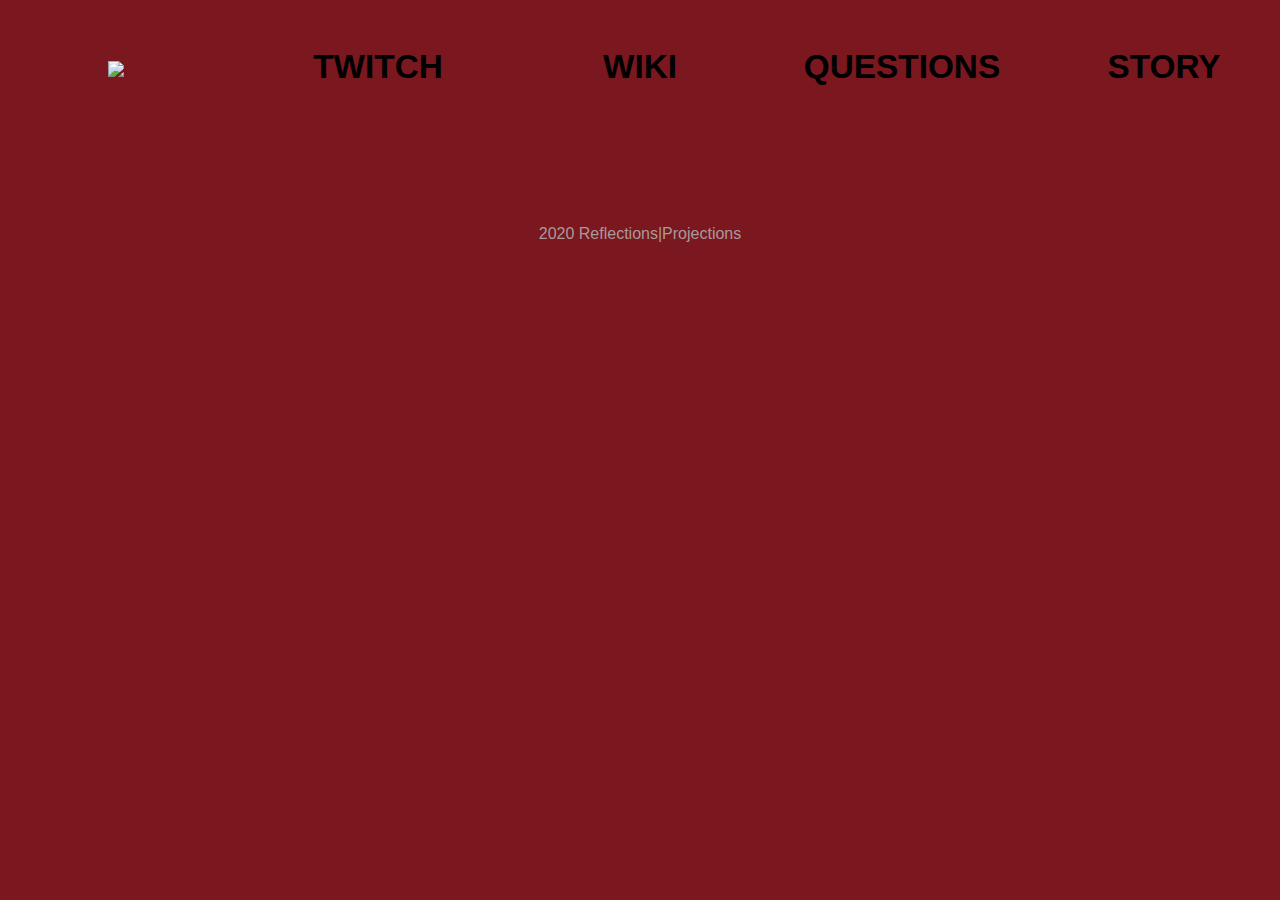
==== index.html @ 5c0a2264 "change" ====
<!doctype html>
<html>
<head>
<meta charset="utf-8">
<title>Mechmania 26</title>
<link href="css/bootstrap.css" rel="stylesheet" type="text/css">
<link href="css/mecss.css" rel="stylesheet" type="text/css">
<link rel="stylesheet" href="https://use.typekit.net/kah8tfc.css">
</head>

	
<body class="fullBody">

	<div class="container-fluid">
		<div class="row">
			<div class="col-2-SPECIAL">
					<button class="headerButton" type="submit" formaction="main.html"><img src="images/MM26LOGO.png" width="100%"></button>
			</div>
			
		  <div class="col-2-SPECIAL">
					<button class="headerButton" type="submit" formaction="https://twitch.tv/mechmania_tv" formtarget="_blank">TWITCH</button>
			</div>
			
			<div class="col-2-SPECIAL">
					<button class="headerButton" type="submit" formaction="https://github.com/HoelzelJon/Mechmania-25-Wiki" formtarget="_blank">WIKI</button>
			</div>
			
			<div class="col-2-SPECIAL">
					<button class="headerButton" type="submit" formaction="questions.html">QUESTIONS</button>
			</div>
			
			<div class="col-2-SPECIAL">
					<button class="headerButton" type="submit" formaction="story.html">STORY</button>
			</div>
		</div>
		<br>
<br>
<br>
<br>

		<div class="row"><br>
			<div class="col-12">
			<p class="centerText"></p>
			</div>
		</div>
	</div>
	
	<footer>
		<p class="centerFoot">
			<a href="https://reflectionsprojections.org/" target="_blank">2020 Reflections|Projections</a>
		</p>
	</footer>
</body>
</html>
---- css/mecss.css ----
.center{
	text-align: center;
	align-content: center;
}
.centerImage{
	padding-top: 10%;
	text-align: center;
	align-content: center;
}

.centerText{
	text-align: center;
	align-content: center;
	font-family: urw-din, "Helvetica Neue", Helvetica, Arial, "sans-serif";
	font-weight: 700;
	font-style: normal;
	color: #a06733;
	font-size: 25pt;
}

.centerText-Body{
	text-align: center;
	align-content: center;
	text-align: justify;
	font-family: urw-din, "Helvetica Neue", Helvetica, Arial, "sans-serif";
	font-weight: 700;
	font-style: normal;
	color: #a06733;
	font-size: 16pt;
}
.centerText-BodyHeader{
	text-align: center;
	align-content: center;
	text-align: justify;
	font-family: urw-din, "Helvetica Neue", Helvetica, Arial, "sans-serif";
	font-weight: 700;
	font-style: normal;
	color: #A06733;
	font-size: 25pt;
}

.headerButton{
	background-color: transparent;
	width: 100%;
	height: 4em;
	text-align: center;
	align-content: center;
	border: none;
	font-family: "Helvetica Neue", Helvetica, Arial, "sans-serif";
	font-weight: 700;
	font-style: normal;
	font-size: 25pt;
}

.col-2-SPECIAL{
  position: relative;
  width: 100%;
  height: 4em;
  padding-right: 0px;
  padding-left: 0px;
  -ms-flex: 0 0 20%;
  flex: 0 0 20%;
  max-width: 20%;
}

.headerButton:hover{
	transition: 0.5s ease;
	border: none;
	font-family: "Helvetica Neue", Helvetica, Arial, "sans-serif";
	font-weight: 700;
	font-style: normal;
	color: #a34633;
	font-size: 25pt;
}

footer{
	padding-top: 3%;
	text-align: center;
	align-content: center;
	font-family: urw-din, "Helvetica Neue", Helvetica, Arial, "sans-serif";
	font-weight: 400;
	font-style: normal;
	color: #a06733;
	font-size: 12pt;
}

a:link{
	color: #A89A9A;
}

a:visited{
	color: #636363;
}

a:hover{
	color: #DBB38F;
	transition: 0.5s ease;
}

.fullBody{
	background-color: #7a171f;
}

.center{
	text-align: center;
	align-content: center;
}
.centerImage{
	padding-top: 10%;
	text-align: center;
	align-content: center;
}

.centerText{
	text-align: center;
	align-content: center;
	font-family: urw-din, "Helvetica Neue", Helvetica, Arial, "sans-serif";
	font-weight: 700;
	font-style: normal;
	color: #a06733;
	font-size: 25pt;
}

.col-3Head{
  width: 100%;
  -ms-flex: 0 0 25%;
  flex: 0 0 25%;
  max-width: 25%;
}

footer{
	padding-top: 3%;
	text-align: center;
	align-content: center;
	font-family: urw-din, "Helvetica Neue", Helvetica, Arial, "sans-serif";
	font-weight: 400;
	font-style: normal;
	color: #a06733;
	font-size: 12pt;
}

a:link{
	color: #A89A9A;
}

a:visited{
	color: #636363;
}

a:hover{
	color: #DBB38F;
	transition: 0.5s ease;
}

#launchText {
	text-align: center;
	align-content: center;
	font-family: urw-din, "Helvetica Neue", Helvetica, Arial, "sans-serif";
	font-weight: 700;
	font-style: normal;
	color: #a06733;
	font-size: 25pt;
}
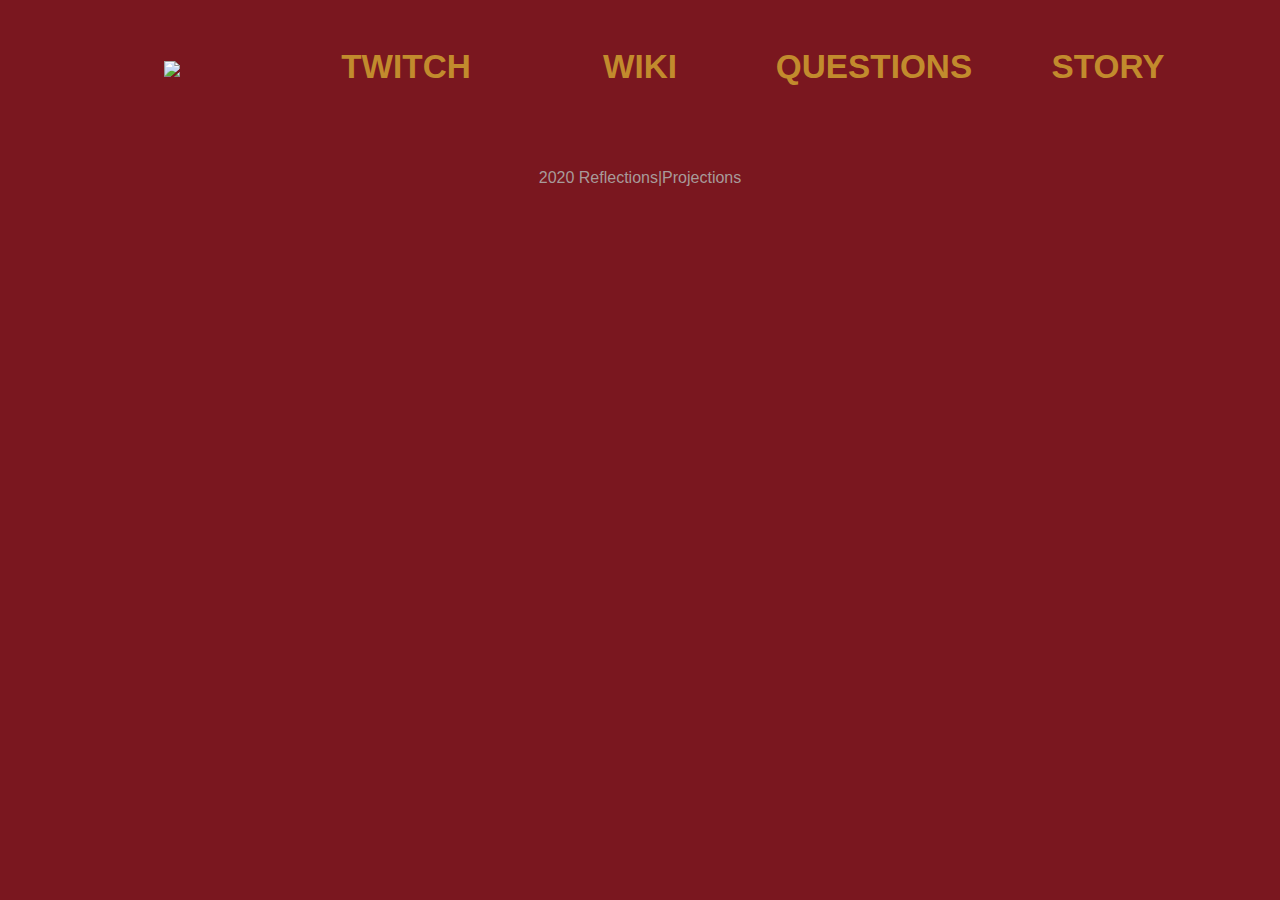
==== commit f662279b: "small changes, proper id stuff" ====
--- a/index.html
+++ b/index.html
@@ -11,8 +11,8 @@
 	
 <body class="fullBody">
 
-	<div class="container-fluid">
-		<div class="row">
+	<div class="container">
+		<div class="row" id="headerStuff">
 			<div class="col-2-SPECIAL">
 					<button class="headerButton" type="submit" formaction="main.html"><img src="images/MM26LOGO.png" width="100%"></button>
 			</div>
@@ -33,15 +33,7 @@
 					<button class="headerButton" type="submit" formaction="story.html">STORY</button>
 			</div>
 		</div>
-		<br>
-<br>
-<br>
-<br>
-
-		<div class="row"><br>
-			<div class="col-12">
-			<p class="centerText"></p>
-			</div>
+		<div class="row" id="websiteMeat">
 		</div>
 	</div>
 	
--- a/css/mecss.css
+++ b/css/mecss.css
@@ -50,6 +50,7 @@
 	font-weight: 700;
 	font-style: normal;
 	font-size: 25pt;
+	color: #C28B2D;
 }
 
 .col-2-SPECIAL{
@@ -161,3 +162,11 @@
 	color: #a06733;
 	font-size: 25pt;
 }
+
+#headerStuff{
+	height: 8em;
+}
+
+#websiteMeat{
+	background-color: aliceblue;
+}
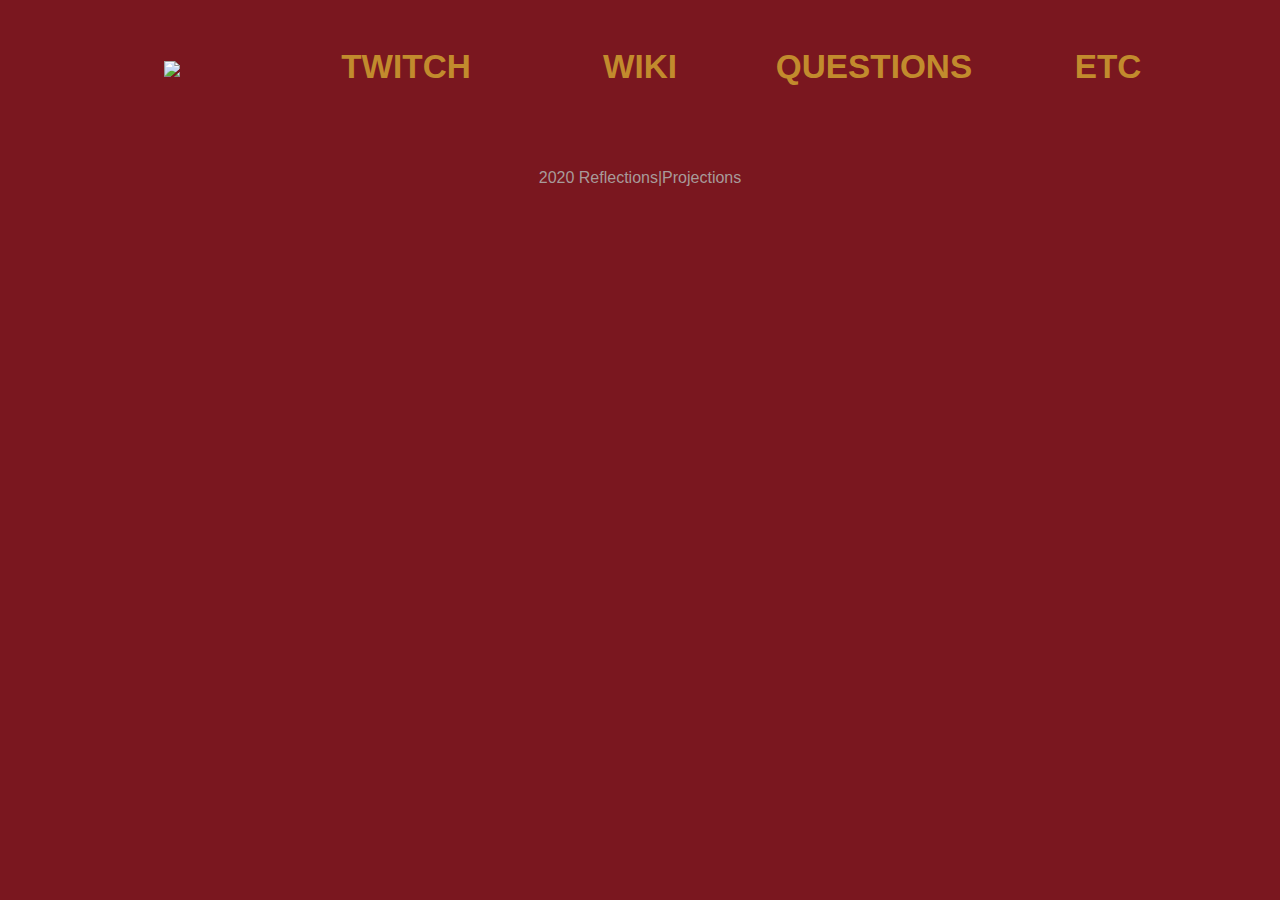
==== commit 12276657: "Update index.html" ====
--- a/index.html
+++ b/index.html
@@ -30,7 +30,7 @@
 			</div>
 			
 			<div class="col-2-SPECIAL">
-					<button class="headerButton" type="submit" formaction="story.html">STORY</button>
+					<button class="headerButton" type="submit" formaction="story.html">ETC</button>
 			</div>
 		</div>
 		<div class="row" id="websiteMeat">
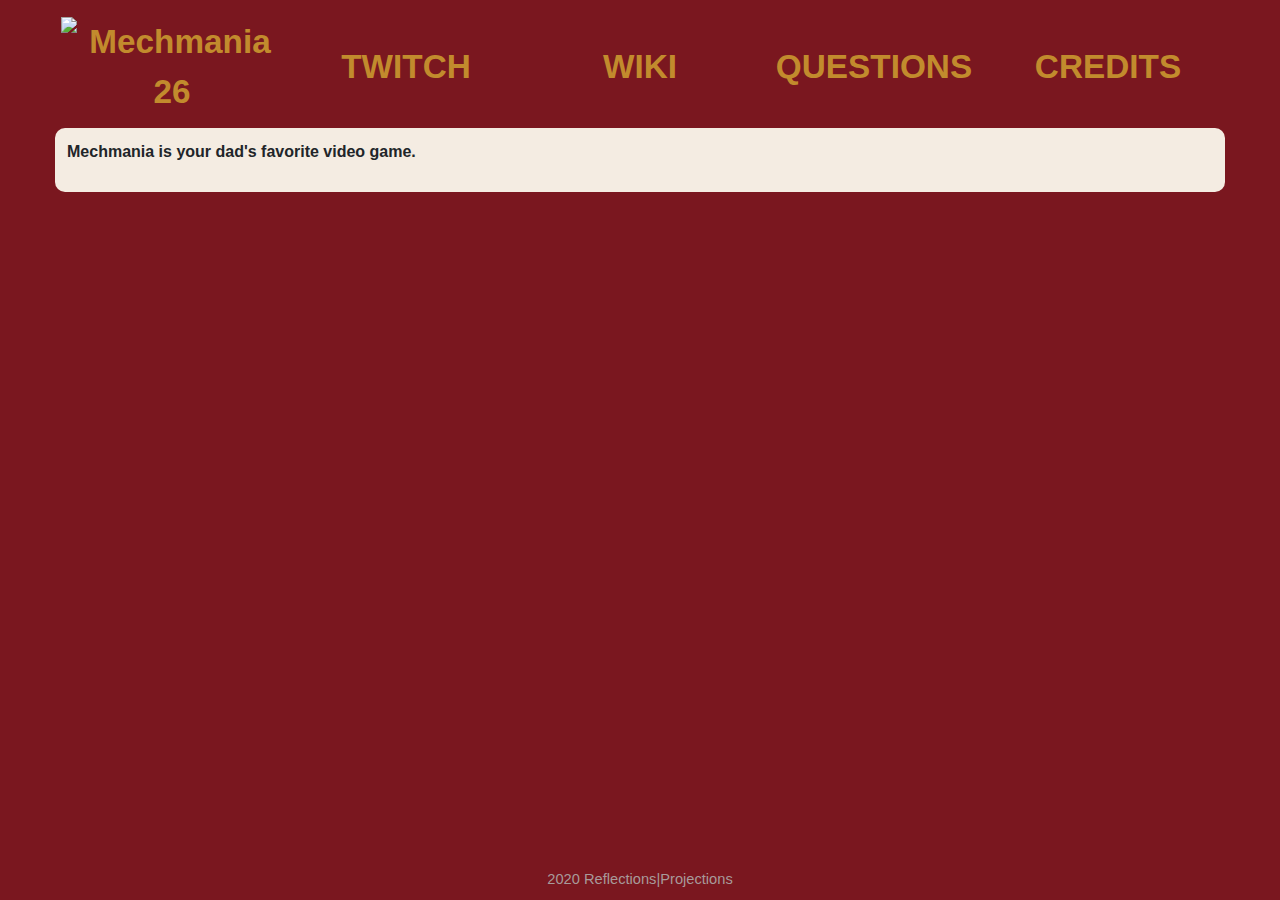
==== commit e5291c7f: "Guess who fixed some buttons" ====
--- a/index.html
+++ b/index.html
@@ -14,26 +14,27 @@
 	<div class="container">
 		<div class="row" id="headerStuff">
 			<div class="col-2-SPECIAL">
-					<button class="headerButton" type="submit" formaction="main.html"><img src="images/MM26LOGO.png" width="100%"></button>
+					<button class="headerButton" onClick="window.location.href='index.html','_blank'"> <img src="images/MM26LOGO.png" width="100%" alt="Mechmania 26"></button>
 			</div>
 			
-		  <div class="col-2-SPECIAL">
-					<button class="headerButton" type="submit" formaction="https://twitch.tv/mechmania_tv" formtarget="_blank">TWITCH</button>
+		 	<div class="col-2-SPECIAL">
+					<button class="headerButton" onClick="window.location.href='https://twitch.tv/mechmania_tv','_blank'">TWITCH</button>
 			</div>
 			
 			<div class="col-2-SPECIAL">
-					<button class="headerButton" type="submit" formaction="https://github.com/HoelzelJon/Mechmania-25-Wiki" formtarget="_blank">WIKI</button>
+					<button class="headerButton" onClick="window.location.href='https://github.com/HoelzelJon/Mechmania-25-Wiki','_blank'">WIKI</button>
 			</div>
 			
 			<div class="col-2-SPECIAL">
-					<button class="headerButton" type="submit" formaction="questions.html">QUESTIONS</button>
+					<button class="headerButton" onClick="window.location.href='questions.html','_blank'">QUESTIONS</button>
 			</div>
 			
 			<div class="col-2-SPECIAL">
-					<button class="headerButton" type="submit" formaction="story.html">ETC</button>
+					<button class="headerButton" onClick="window.location.href='credits.html','_blank'">CREDITS</button>
 			</div>
 		</div>
 		<div class="row" id="websiteMeat">
+			<p class="meatWords">Mechmania is your dad's favorite video game.</p>
 		</div>
 	</div>
 	
--- a/css/mecss.css
+++ b/css/mecss.css
@@ -46,11 +46,12 @@
 	text-align: center;
 	align-content: center;
 	border: none;
-	font-family: "Helvetica Neue", Helvetica, Arial, "sans-serif";
+	font-family: verdigris-mvb-pro-text, "Helvetica Neue", Helvetica, Arial, "sans-serif";
 	font-weight: 700;
 	font-style: normal;
 	font-size: 25pt;
 	color: #C28B2D;
+	
 }
 
 .col-2-SPECIAL{
@@ -67,7 +68,7 @@
 .headerButton:hover{
 	transition: 0.5s ease;
 	border: none;
-	font-family: "Helvetica Neue", Helvetica, Arial, "sans-serif";
+	font-family: verdigris-mvb-pro-text, "Helvetica Neue", Helvetica, Arial, "sans-serif";
 	font-weight: 700;
 	font-style: normal;
 	color: #a34633;
@@ -115,7 +116,7 @@
 .centerText{
 	text-align: center;
 	align-content: center;
-	font-family: urw-din, "Helvetica Neue", Helvetica, Arial, "sans-serif";
+	font-family: verdigris-mvb-pro-text, urw-din, "Helvetica Neue", Helvetica, Arial, "sans-serif";
 	font-weight: 700;
 	font-style: normal;
 	color: #a06733;
@@ -130,15 +131,23 @@
 }
 
 footer{
+	position: absolute;
+	bottom: 10px;
 	padding-top: 3%;
-	text-align: center;
-	align-content: center;
-	font-family: urw-din, "Helvetica Neue", Helvetica, Arial, "sans-serif";
+	width: 100%;
+	margin: auto;
+	font-family: verdigris-mvb-pro-text, urw-din, "Helvetica Neue", Helvetica, Arial, "sans-serif";
 	font-weight: 400;
 	font-style: normal;
 	color: #a06733;
-	font-size: 12pt;
+	font-size: 11pt;
 }
+
+.centerFoot{
+	margin: auto;
+}
+
+
 
 a:link{
 	color: #A89A9A;
@@ -153,20 +162,20 @@
 	transition: 0.5s ease;
 }
 
-#launchText {
-	text-align: center;
-	align-content: center;
-	font-family: urw-din, "Helvetica Neue", Helvetica, Arial, "sans-serif";
-	font-weight: 700;
-	font-style: normal;
-	color: #a06733;
-	font-size: 25pt;
-}
-
 #headerStuff{
 	height: 8em;
 }
 
 #websiteMeat{
-	background-color: aliceblue;
+	background-color: #F4ECE2;
+	border-radius: 10px;
 }
+
+.meatWords{
+	padding: 12px;
+	align-content: center;
+	font-family: verdigris-mvb-pro-text, "Helvetica Neue", Helvetica, Arial, "sans-serif";
+	font-weight: 700;
+	font-style: normal;
+	font-size: 12pt;
+}
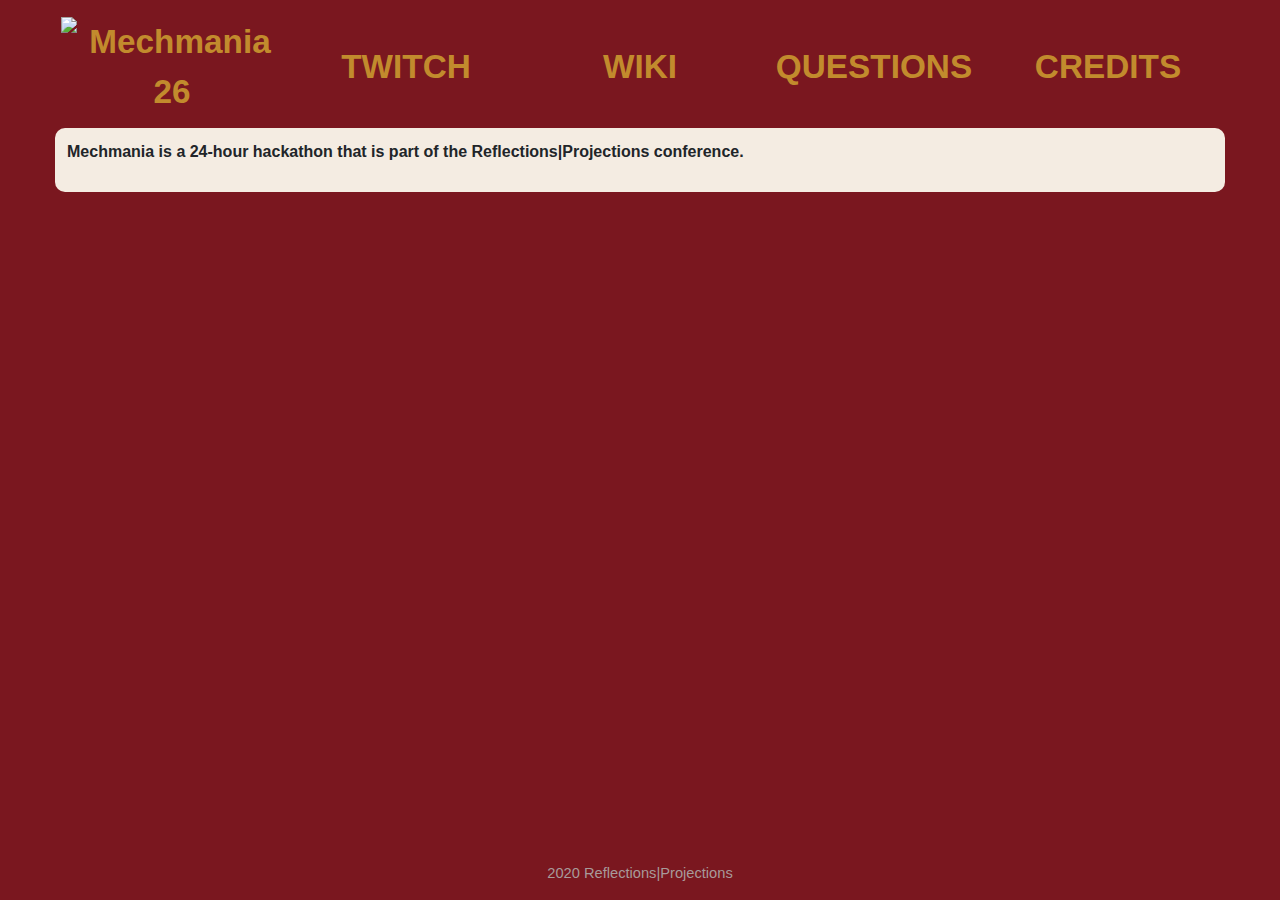
==== commit dcc0f802: "fixed" ====
--- a/index.html
+++ b/index.html
@@ -34,7 +34,7 @@
 			</div>
 		</div>
 		<div class="row" id="websiteMeat">
-			<p class="meatWords">Mechmania is your dad's favorite video game.</p>
+			<p class="meatWords">Mechmania is a 24-hour hackathon that is part of the Reflections|Projections conference.</p>
 		</div>
 	</div>
 	
--- a/css/mecss.css
+++ b/css/mecss.css
@@ -132,19 +132,18 @@
 
 footer{
 	position: absolute;
-	bottom: 10px;
-	padding-top: 3%;
 	width: 100%;
-	margin: auto;
+	bottom: 0px;
+	background-color: #7a171f;
+	z-index: 0;
+}
+
+.centerFoot{
 	font-family: verdigris-mvb-pro-text, urw-din, "Helvetica Neue", Helvetica, Arial, "sans-serif";
 	font-weight: 400;
 	font-style: normal;
 	color: #a06733;
 	font-size: 11pt;
-}
-
-.centerFoot{
-	margin: auto;
 }
 
 
@@ -167,15 +166,37 @@
 }
 
 #websiteMeat{
+	padding: 12px;
 	background-color: #F4ECE2;
 	border-radius: 10px;
 }
 
+#creditsMeat{
+	padding: 12px;
+	background-color: #F4ECE2;
+	border-radius: 10px;
+	text-align: center;
+}
+
 .meatWords{
-	padding: 12px;
 	align-content: center;
 	font-family: verdigris-mvb-pro-text, "Helvetica Neue", Helvetica, Arial, "sans-serif";
 	font-weight: 700;
 	font-style: normal;
 	font-size: 12pt;
 }
+
+.meatWords dt{
+	font-size: 13pt;
+}
+.meatWords dd{
+	font-size: 10pt;
+}
+
+#credits{
+	align-content: center;
+	font-family: verdigris-mvb-pro-text, "Helvetica Neue", Helvetica, Arial, "sans-serif";
+	font-weight: 700;
+	font-style: normal;
+	font-size: 15pt;
+}
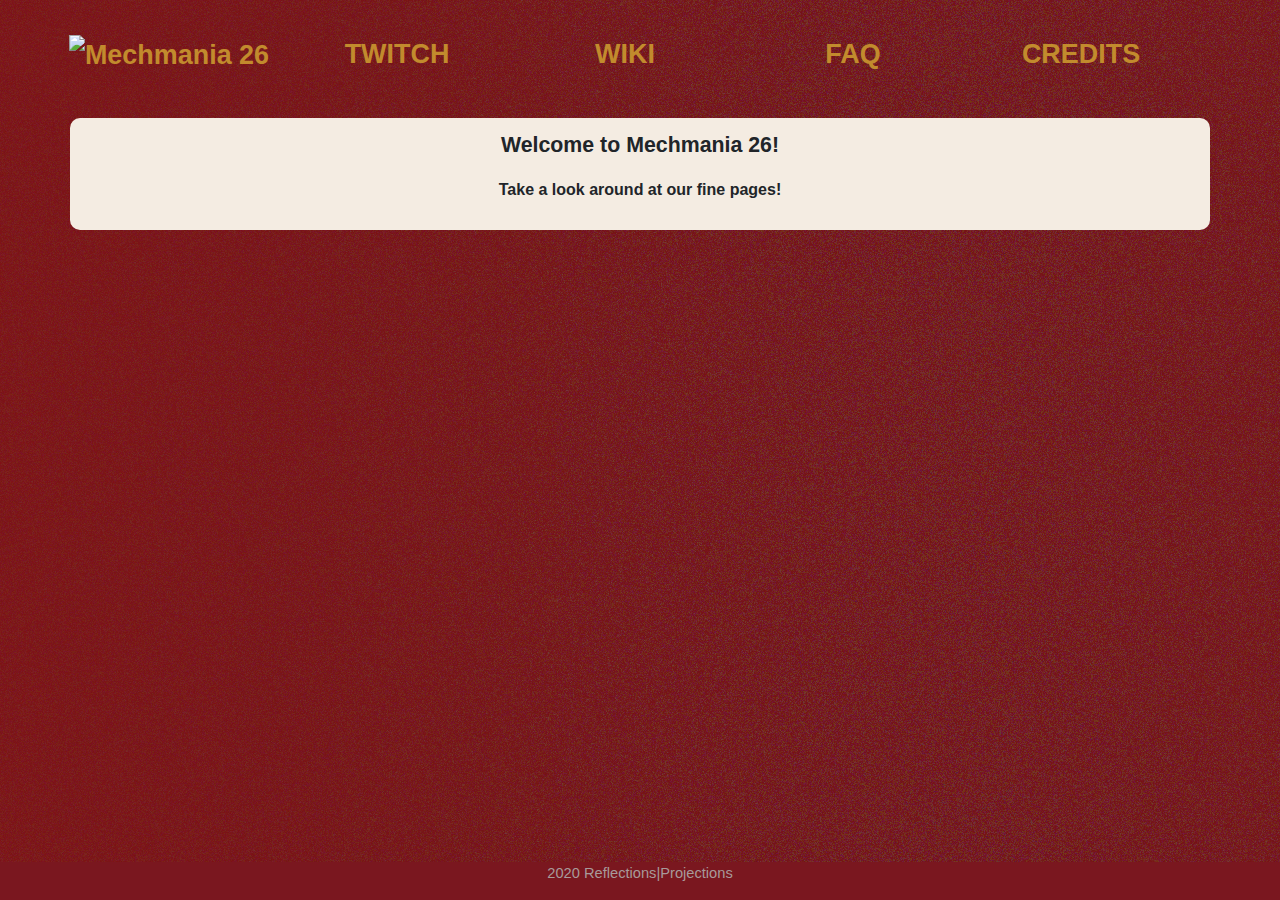
==== commit facb5260: "a lot I didn't want to come up with a summary" ====
--- a/index.html
+++ b/index.html
@@ -26,15 +26,16 @@
 			</div>
 			
 			<div class="col-2-SPECIAL">
-					<button class="headerButton" onClick="window.location.href='questions.html','_blank'">QUESTIONS</button>
+					<button class="headerButton" onClick="window.location.href='questions.html','_blank'">FAQ</button>
 			</div>
 			
 			<div class="col-2-SPECIAL">
 					<button class="headerButton" onClick="window.location.href='credits.html','_blank'">CREDITS</button>
 			</div>
 		</div>
-		<div class="row" id="websiteMeat">
-			<p class="meatWords">Mechmania is a 24-hour hackathon that is part of the Reflections|Projections conference.</p>
+		<div class="websiteMeat">
+			<p id="indexMeat">Welcome to Mechmania 26!</p>
+			<p class="meatWords">Take a look around at our fine pages!</p>
 		</div>
 	</div>
 	
--- a/css/mecss.css
+++ b/css/mecss.css
@@ -6,37 +6,6 @@
 	padding-top: 10%;
 	text-align: center;
 	align-content: center;
-}
-
-.centerText{
-	text-align: center;
-	align-content: center;
-	font-family: urw-din, "Helvetica Neue", Helvetica, Arial, "sans-serif";
-	font-weight: 700;
-	font-style: normal;
-	color: #a06733;
-	font-size: 25pt;
-}
-
-.centerText-Body{
-	text-align: center;
-	align-content: center;
-	text-align: justify;
-	font-family: urw-din, "Helvetica Neue", Helvetica, Arial, "sans-serif";
-	font-weight: 700;
-	font-style: normal;
-	color: #a06733;
-	font-size: 16pt;
-}
-.centerText-BodyHeader{
-	text-align: center;
-	align-content: center;
-	text-align: justify;
-	font-family: urw-din, "Helvetica Neue", Helvetica, Arial, "sans-serif";
-	font-weight: 700;
-	font-style: normal;
-	color: #A06733;
-	font-size: 25pt;
 }
 
 .headerButton{
@@ -49,20 +18,9 @@
 	font-family: verdigris-mvb-pro-text, "Helvetica Neue", Helvetica, Arial, "sans-serif";
 	font-weight: 700;
 	font-style: normal;
-	font-size: 25pt;
+	font-size: calc(10px + 12 * ((100vw - 320px) / 680));
 	color: #C28B2D;
-	
-}
-
-.col-2-SPECIAL{
-  position: relative;
-  width: 100%;
-  height: 4em;
-  padding-right: 0px;
-  padding-left: 0px;
-  -ms-flex: 0 0 20%;
-  flex: 0 0 20%;
-  max-width: 20%;
+	flex: 1;
 }
 
 .headerButton:hover{
@@ -72,11 +30,21 @@
 	font-weight: 700;
 	font-style: normal;
 	color: #a34633;
-	font-size: 25pt;
+	font-size: calc(10px + 12 * ((100vw - 320px) / 680));
+	flex: 1;
+}
+
+.col-2-SPECIAL{
+  position: relative;
+  padding-right: 0px;
+  padding-left: 0px;
+  -ms-flex: 0 0 20%;
+  flex: 0 0 20%;
+  max-width: 20%;
 }
 
 footer{
-	padding-top: 3%;
+	position: absolute;
 	text-align: center;
 	align-content: center;
 	font-family: urw-din, "Helvetica Neue", Helvetica, Arial, "sans-serif";
@@ -84,6 +52,10 @@
 	font-style: normal;
 	color: #a06733;
 	font-size: 12pt;
+	width: 100%;
+	bottom: 0;
+	background-color: #7a171f;
+	z-index: 0;
 }
 
 a:link{
@@ -100,7 +72,9 @@
 }
 
 .fullBody{
-	background-color: #7a171f;
+	position: relative;
+	min-height: 100vh;
+	background-image:url("../images/MMBG.jpg")
 }
 
 .center{
@@ -130,13 +104,6 @@
   max-width: 25%;
 }
 
-footer{
-	position: absolute;
-	width: 100%;
-	bottom: 0px;
-	background-color: #7a171f;
-	z-index: 0;
-}
 
 .centerFoot{
 	font-family: verdigris-mvb-pro-text, urw-din, "Helvetica Neue", Helvetica, Arial, "sans-serif";
@@ -162,10 +129,13 @@
 }
 
 #headerStuff{
-	height: 8em;
+  -ms-flex: 0 0 20%;
+  flex: 0 0 20%;
+  max-width: 100%;
+  margin-bottom: 10px;
 }
 
-#websiteMeat{
+.websiteMeat{
 	padding: 12px;
 	background-color: #F4ECE2;
 	border-radius: 10px;
@@ -180,6 +150,7 @@
 
 .meatWords{
 	align-content: center;
+	text-align: center;
 	font-family: verdigris-mvb-pro-text, "Helvetica Neue", Helvetica, Arial, "sans-serif";
 	font-weight: 700;
 	font-style: normal;
@@ -187,10 +158,20 @@
 }
 
 .meatWords dt{
-	font-size: 13pt;
+	font-size: 14pt;
 }
 .meatWords dd{
 	font-size: 10pt;
+	padding-bottom: 5px;
+}
+
+#indexMeat{
+	align-content: center;
+	text-align: center;
+	font-family: verdigris-mvb-pro-text, "Helvetica Neue", Helvetica, Arial, "sans-serif";
+	font-weight: 700;
+	font-style: normal;
+	font-size: 16pt;
 }
 
 #credits{
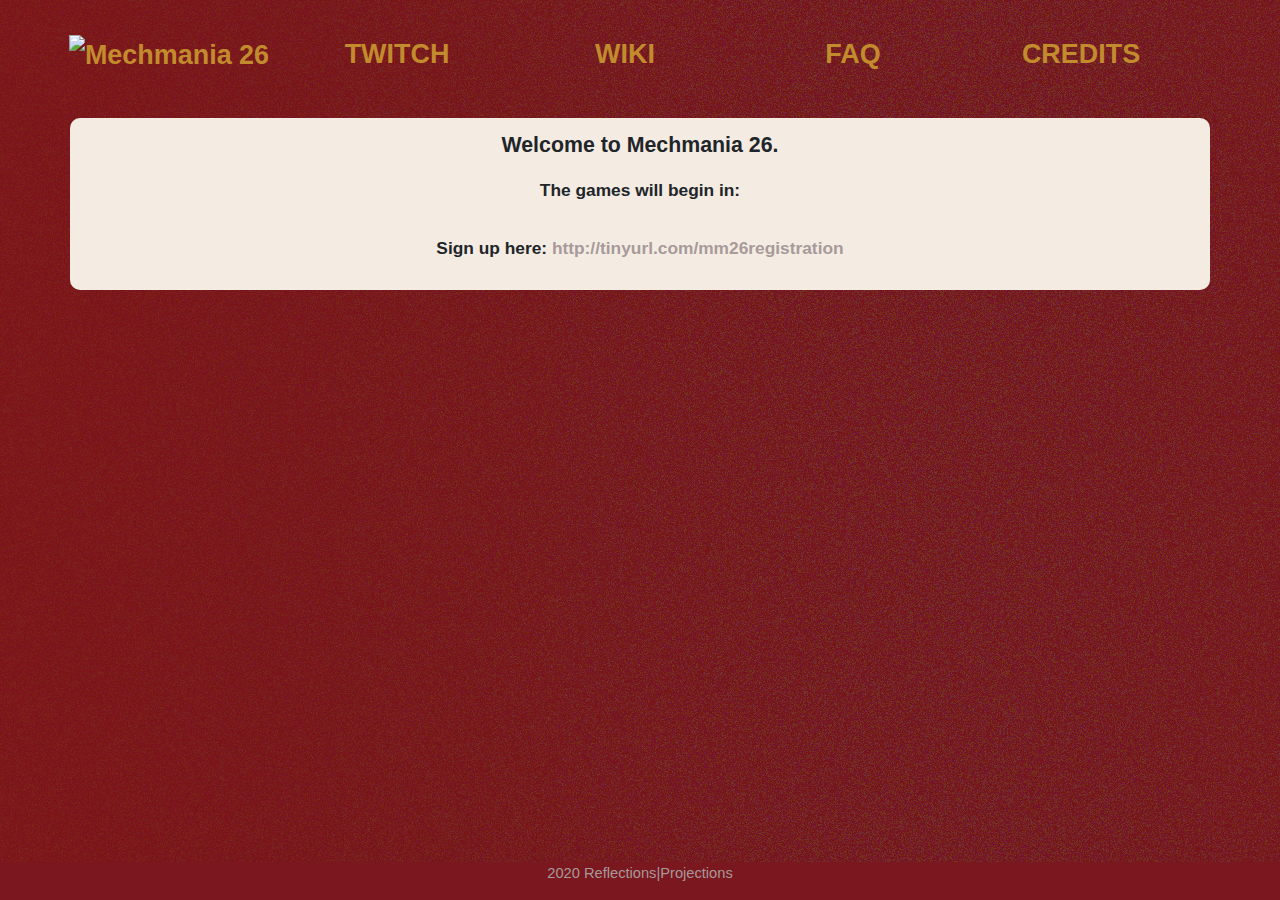
==== commit 369781e0: "countdown" ====
--- a/index.html
+++ b/index.html
@@ -6,11 +6,12 @@
 <link href="css/bootstrap.css" rel="stylesheet" type="text/css">
 <link href="css/mecss.css" rel="stylesheet" type="text/css">
 <link rel="stylesheet" href="https://use.typekit.net/kah8tfc.css">
+	
 </head>
 
 	
 <body class="fullBody">
-
+<script src="js/countdown.js"></script>
 	<div class="container">
 		<div class="row" id="headerStuff">
 			<div class="col-2-SPECIAL">
@@ -34,8 +35,10 @@
 			</div>
 		</div>
 		<div class="websiteMeat">
-			<p id="indexMeat">Welcome to Mechmania 26!</p>
-			<p class="meatWords">Take a look around at our fine pages!</p>
+			<p id="indexMeat">Welcome to Mechmania 26.</p>
+			<p class="meatWords">The games will begin in:</p>
+			<p class="meatDown" id="countDownClock"></p>
+			<p class="meatWords">Sign up here: <a href="http://tinyurl.com/mm26registration">http://tinyurl.com/mm26registration</a></p>
 		</div>
 	</div>
 	
@@ -44,5 +47,6 @@
 			<a href="https://reflectionsprojections.org/" target="_blank">2020 Reflections|Projections</a>
 		</p>
 	</footer>
+	
 </body>
 </html>
--- a/css/mecss.css
+++ b/css/mecss.css
@@ -154,7 +154,7 @@
 	font-family: verdigris-mvb-pro-text, "Helvetica Neue", Helvetica, Arial, "sans-serif";
 	font-weight: 700;
 	font-style: normal;
-	font-size: 12pt;
+	font-size: 13pt;
 }
 
 .meatWords dt{
@@ -163,6 +163,15 @@
 .meatWords dd{
 	font-size: 10pt;
 	padding-bottom: 5px;
+}
+
+.meatDown{
+	align-content: center;
+	text-align: center;
+	font-family: verdigris-mvb-pro-text, "Helvetica Neue", Helvetica, Arial, "sans-serif";
+	font-weight: 700;
+	font-style: normal;
+	font-size: 25pt;
 }
 
 #indexMeat{
